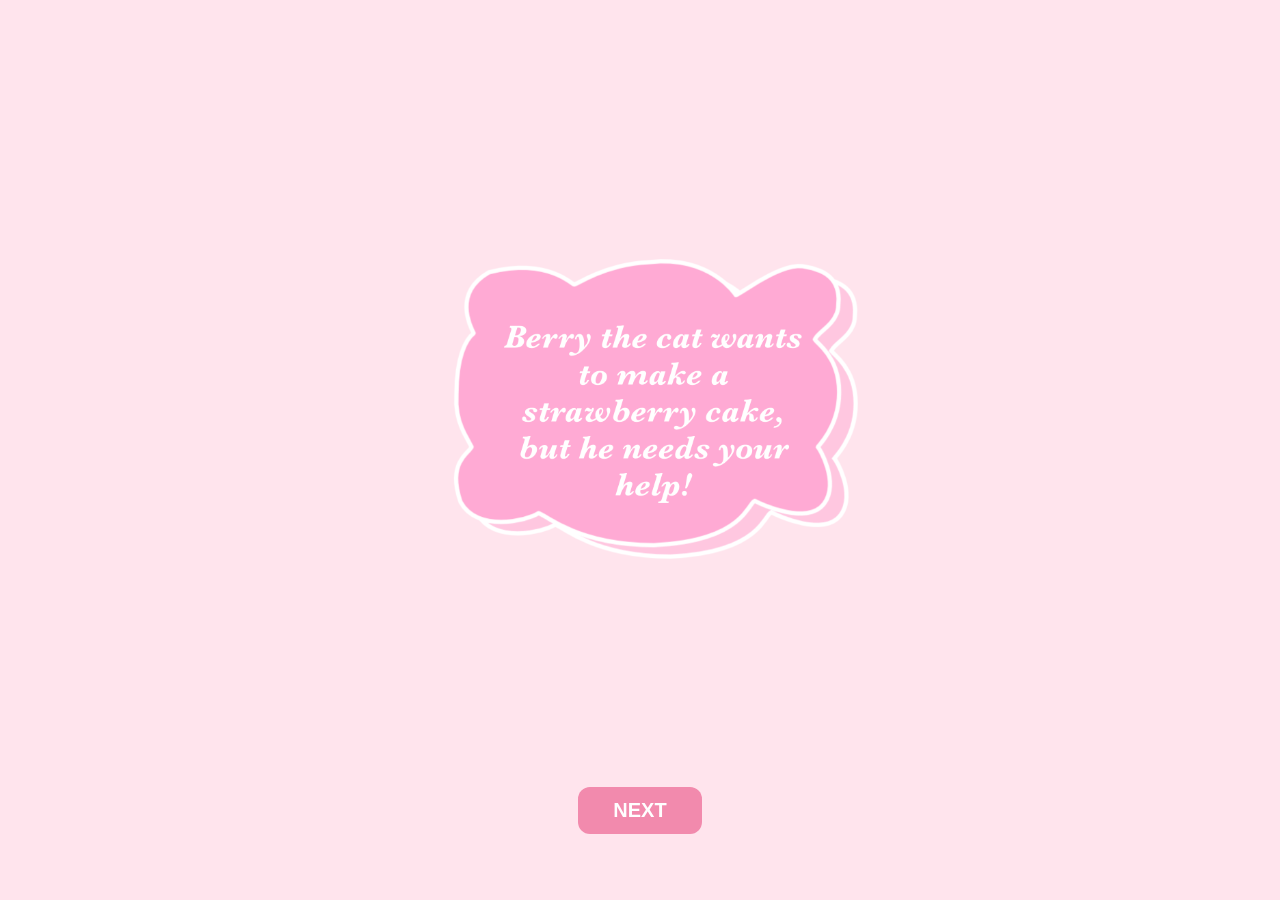
==== index.html @ c12b8363 "Update script tag to include versioning" ====
<!DOCTYPE html>
<html lang="en">

<head>

    <meta charset="UTF-8">

    <meta
        name="viewport"
        content="width=device-width, initial-scale=1.0"
    >

    <title>Berry's Strawberry Cake</title>

    <link
        rel="stylesheet"
        href="style.css"
    >

</head>

<body>


    <!-- =========================
         INTRO
    ========================== -->

    <div
        id="intro"
        class="screen active"
    >

        <div class="message-container">

            <img
                src="images/message-box.png"
                alt=""
            >

        </div>

        <button id="next-button">
            NEXT
        </button>

    </div>


    <!-- =========================
         INSTRUCTIONS
    ========================== -->

    <div
        id="instructions"
        class="screen"
    >

        <div class="message-container">

            <img
                src="images/message-box-two.png"
                alt=""
            >

        </div>

        <button id="go-button">
            GO
        </button>

    </div>


    <!-- =========================
         CATCHING INSTRUCTIONS
    ========================== -->

    <div
        id="catch-instructions"
        class="screen"
    >

        <div id="catch-instruction-box">

            <h1>
                Catch the ingredients in order!
            </h1>

            <p>
                You must catch the ingredients in the order shown on the list.
            </p>

            <p>
                If you miss the ingredient or catch the wrong ingredient,
                you get a strike.
            </p>

            <h2>
                Get 3 strikes and you lose!
            </h2>

        </div>

        <button id="start-catching-button">
            START
        </button>

    </div>


    <!-- =========================
         CATCHING GAME
    ========================== -->

    <div
        id="catch-game"
        class="screen"
    >

        <div id="game-area">


            <!-- COUNTDOWN -->

            <div id="countdown">
                3
            </div>


            <!-- PAUSE -->

            <button id="pause-button">
                Ⅱ
            </button>


            <!-- STRIKES -->

            <div id="strike-display">

                <span class="strike-label">
                    STRIKES
                </span>

                <span id="strike-count">
                    0
                </span>

                <span class="strike-limit">
                    / 3
                </span>

            </div>


            <!-- INGREDIENT LIST -->

            <div id="list-container">

                <div id="collection-progress">

                    <div id="progress-row-frosting">
                        Frosting:
                        <img
                            src="images/frosting.png"
                            alt="Frosting"
                        >
                        <span id="progress-frosting">
                            0/3
                        </span>
                    </div>

                    <div id="progress-row-strawberry">
                        Strawberries:
                        <img
                            src="images/strawberry.png"
                            alt="Strawberries"
                        >
                        <span id="progress-strawberry">
                            0/4
                        </span>
                    </div>

                    <div id="progress-row-butter">
                        Butter:
                        <img
                            src="images/butter.png"
                            alt="Butter"
                        >
                        <span id="progress-butter">
                            0/2
                        </span>
                    </div>

                    <div id="progress-row-sugar">
                        Sugar:
                        <img
                            src="images/sugar.png"
                            alt="Sugar"
                        >
                        <span id="progress-sugar">
                            0/1
                        </span>
                    </div>

                    <div id="progress-row-egg">
                        Eggs:
                        <img
                            src="images/egg.png"
                            alt="Eggs"
                        >
                        <span id="progress-egg">
                            0/3
                        </span>
                    </div>

                    <div id="progress-row-milk">
                        Milk:
                        <img
                            src="images/milk.png"
                            alt="Milk"
                        >
                        <span id="progress-milk">
                            0/1
                        </span>
                    </div>

                    <div id="progress-row-flour">
                        Flour:
                        <img
                            src="images/flour.png"
                            alt="Flour"
                        >
                        <span id="progress-flour">
                            0/2
                        </span>
                    </div>

                    <div id="progress-row-oil">
                        Oil:
                        <img
                            src="images/oil.png"
                            alt="Oil"
                        >
                        <span id="progress-oil">
                            0/2
                        </span>
                    </div>

                </div>

            </div>


            <!-- FALLING INGREDIENTS -->

            <div id="falling-ingredients"></div>


            <!-- BERRY -->

            <img
                id="berry"
                src="images/berry.png"
                alt="Berry"
            >


            <!-- TOUCH CONTROLS -->

            <div id="touch-controls">

                <button id="left-button">
                    ←
                </button>

                <button id="right-button">
                    →
                </button>

            </div>


            <p id="movement-help">
                Use ← → or A / D to move Berry
            </p>


            <!-- PAUSE OVERLAY -->

            <div id="pause-overlay">

                <div id="pause-box">

                    <h2>
                        PAUSED
                    </h2>

                    <button id="resume-button">
                        RESUME
                    </button>

                </div>

            </div>

        </div>

    </div>


    <!-- =========================
         YOU LOSE
    ========================== -->

    <div
        id="lose-screen"
        class="screen"
    >

        <div id="lose-box">

            <h1>
                You lost!
            </h1>

            <p>
                You got 3 strikes.
            </p>

            <p>
                Try again and catch the ingredients in order!
            </p>

        </div>

        <button id="retry-button">
            TRY AGAIN
        </button>

    </div>


    <!-- =========================
         FINISHED CATCHING
    ========================== -->

    <div
        id="finished-catching"
        class="screen"
    >

        <div id="finished-box">

            <h1>
                You did it!
            </h1>

            <p>
                You collected all the ingredients!
            </p>

            <p id="final-strikes">
                Strikes: 0
            </p>

        </div>

        <button id="finished-next-button">
            NEXT
        </button>

    </div>


    <!-- =========================
         CAKE MAKING
    ========================== -->

    <div
        id="cake-making"
        class="screen"
    >

        <h1>
            Make Berry's Cake!
        </h1>

        <p id="cake-instructions">
            Drag each ingredient into the bowl!
        </p>


        <!-- INGREDIENT REQUIREMENTS -->

        <div id="cake-requirements">

            <h2>
                Ingredients needed:
            </h2>

            <div id="cake-row-frosting">
                Frosting:
                <span id="cake-frosting">
                    0/3
                </span>
            </div>

            <div id="cake-row-strawberry">
                Strawberries:
                <span id="cake-strawberry">
                    0/4
                </span>
            </div>

            <div id="cake-row-butter">
                Butter:
                <span id="cake-butter">
                    0/2
                </span>
            </div>

            <div id="cake-row-sugar">
                Sugar:
                <span id="cake-sugar">
                    0/1
                </span>
            </div>

            <div id="cake-row-egg">
                Eggs:
                <span id="cake-egg">
                    0/3
                </span>
            </div>

            <div id="cake-row-milk">
                Milk:
                <span id="cake-milk">
                    0/1
                </span>
            </div>

            <div id="cake-row-flour">
                Flour:
                <span id="cake-flour">
                    0/2
                </span>
            </div>

            <div id="cake-row-oil">
                Oil:
                <span id="cake-oil">
                    0/2
                </span>
            </div>

        </div>


        <!-- BOWL -->

        <div id="bowl-area">

            <div id="bowl"></div>

        </div>


        <!-- INGREDIENTS -->

        <div id="drag-ingredients"></div>

    </div>


    <!-- =========================
         FINAL SCREEN
    ========================== -->

    <div
        id="final-screen"
        class="screen"
    >

        <div id="final-message">

            <h1>
                Thanks to your help, Berry can now enjoy his strawberry cake!
            </h1>

            <img
                src="images/cake.png"
                alt="Berry's strawberry cake"
            >

        </div>

    </div>


<script src="script.js?v=2"></script>

</body>

</html>
---- style.css ----
/* =========================
   GENERAL
========================= */

* {
    box-sizing: border-box;
}

html,
body {
    margin: 0;
    width: 100%;
    height: 100%;
}

body {
    font-family: Arial, sans-serif;
    overflow: hidden;
}

.screen {
    display: none;

    width: 100vw;
    height: 100vh;

    position: relative;

    align-items: center;
    justify-content: center;
}

.screen.active {
    display: flex;
}


/* =========================
   INTRO
========================= */

#intro {
    background: #ffe4ed;
    flex-direction: column;
}

.message-container {
    width: 700px;
    max-width: 85vw;
}

.message-container img {
    width: 100%;
    display: block;
}

#next-button,
#go-button,
#start-catching-button,
#finished-next-button,
#retry-button {
    margin-top: 20px;

    padding: 12px 35px;

    font-size: 20px;
    font-weight: bold;

    border: none;
    border-radius: 12px;

    background: #f28aad;
    color: white;

    cursor: pointer;
}

#next-button:hover,
#go-button:hover,
#start-catching-button:hover,
#finished-next-button:hover,
#retry-button:hover {
    transform: scale(1.05);
}


/* =========================
   INSTRUCTIONS
========================= */

#instructions {
    background: #ffe4ed;
    flex-direction: column;
}


/* =========================
   CATCHING INSTRUCTIONS
========================= */

#catch-instructions {
    background: #ffe4ed;
    flex-direction: column;
    text-align: center;
    padding: 20px;
}

#catch-instruction-box {
    max-width: 650px;

    background: white;

    padding: 35px 45px;

    border-radius: 20px;

    box-shadow:
        0 5px 15px rgba(0, 0, 0, 0.1);
}

#catch-instruction-box h1 {
    margin-top: 0;

    color: #8d4961;

    font-size: 32px;
}

#catch-instruction-box p {
    color: #754454;

    font-size: 19px;

    line-height: 1.5;
}

#catch-instruction-box h2 {
    margin-bottom: 0;

    color: #d34e73;

    font-size: 24px;
}


/* =========================
   CATCHING GAME
========================= */

#catch-game {
    background-image: url("images/background.jpeg");

    background-size: cover;
    background-position: center;
    background-repeat: no-repeat;

    padding: 0;
}

#game-area {
    width: 100vw;
    height: 100vh;

    position: relative;

    overflow: hidden;
}


/* =========================
   COUNTDOWN
========================= */

#countdown {
    position: absolute;

    top: 40%;
    left: 50%;

    transform: translate(-50%, -50%);

    font-size: 80px;
    font-weight: bold;

    color: white;

    text-shadow:
        3px 3px 5px rgba(0, 0, 0, 0.3);

    z-index: 50;
}


/* =========================
   PAUSE BUTTON
========================= */

#pause-button {
    position: absolute;

    top: 15px;
    left: 15px;

    width: 45px;
    height: 45px;

    border: none;
    border-radius: 10px;

    background: rgba(255, 255, 255, 0.85);

    font-size: 22px;
    font-weight: bold;

    cursor: pointer;

    z-index: 100;
}


/* =========================
   STRIKES
========================= */

#strike-display {
    position: absolute;

    top: 15px;
    left: 75px;

    min-width: 150px;

    padding: 10px 16px;

    background: rgba(255, 255, 255, 0.95);

    border-radius: 12px;

    color: #754454;

    text-align: center;

    z-index: 100;

    box-shadow:
        0 3px 8px rgba(0, 0, 0, 0.15);
}

.strike-label {
    display: block;

    font-size: 14px;
    font-weight: bold;

    letter-spacing: 1px;
}

#strike-count {
    font-size: 34px;

    font-weight: bold;

    color: #d34e73;

    line-height: 1;
}

.strike-limit {
    font-size: 24px;

    font-weight: bold;
}


/* =========================
   INGREDIENT LIST
========================= */

#list-container {
    position: absolute;

    top: 15px;
    right: 15px;

    width: 250px;

    z-index: 40;
}

#collection-progress {
    margin-top: 8px;

    padding: 12px 14px;

    background: rgba(255, 255, 255, 0.93);

    border-radius: 12px;

    font-size: 16px;
    line-height: 1.5;

    color: #754454;

    box-shadow:
        0 3px 8px rgba(0, 0, 0, 0.15);
}

#collection-progress div {
    display: flex;

    align-items: center;

    justify-content: space-between;

    gap: 8px;

    min-height: 42px;

    padding: 3px 5px;
}

#collection-progress img {
    width: 36px;
    height: 36px;

    object-fit: contain;

    flex-shrink: 0;
}

#collection-progress span {
    font-weight: bold;

    margin-left: auto;
}

.current-ingredient {
    background: rgba(242, 138, 173, 0.45);

    border-radius: 5px;

    font-weight: bold;

    padding-left: 4px !important;
    padding-right: 4px !important;
}


/* =========================
   FALLING INGREDIENTS
========================= */

#falling-ingredients {
    position: absolute;

    inset: 0;

    pointer-events: none;
}

.falling-ingredient {
    position: absolute;

    width: 65px;
    height: 65px;

    object-fit: contain;

    pointer-events: none;
}


/* =========================
   BERRY
========================= */

#berry {
    position: absolute;

    bottom: 95px;

    left: 50%;

    transform: translateX(-50%);

    width: 100px;
    height: auto;

    z-index: 20;

    -webkit-user-select: none;
    user-select: none;

    -webkit-touch-callout: none;
    -webkit-user-drag: none;
}


/* =========================
   TOUCH CONTROLS
========================= */

#touch-controls {
    position: absolute;

    bottom: 20px;
    left: 50%;

    transform: translateX(-50%);

    display: flex;

    gap: 20px;

    z-index: 30;

    touch-action: manipulation;

    user-select: none;
    -webkit-user-select: none;
}

#touch-controls button {
    width: 70px;
    height: 55px;

    border: none;
    border-radius: 15px;

    background: rgba(255, 255, 255, 0.85);

    font-size: 30px;
    font-weight: bold;

    cursor: pointer;

    touch-action: manipulation;

    user-select: none;
    -webkit-user-select: none;

    -webkit-touch-callout: none;
}

#touch-controls button:active {
    transform: scale(0.95);
}


/* =========================
   MOVEMENT HELP
========================= */

#movement-help {
    position: absolute;

    bottom: 2px;
    left: 50%;

    transform: translateX(-50%);

    margin: 0;

    color: white;

    font-size: 13px;

    text-shadow:
        1px 1px 3px rgba(0, 0, 0, 0.5);

    z-index: 30;
}


/* =========================
   PAUSE OVERLAY
========================= */

#pause-overlay {
    display: none;

    position: absolute;

    inset: 0;

    background: rgba(0, 0, 0, 0.45);

    align-items: center;
    justify-content: center;

    z-index: 200;
}

#pause-overlay.active {
    display: flex;
}

#pause-box {
    background: white;

    padding: 30px 50px;

    border-radius: 20px;

    text-align: center;
}

#pause-box h2 {
    margin-top: 0;

    color: #8d4961;
}

#resume-button {
    padding: 10px 25px;

    border: none;
    border-radius: 10px;

    background: #f28aad;
    color: white;

    font-size: 17px;
    font-weight: bold;

    cursor: pointer;
}


/* =========================
   LOSE SCREEN
========================= */

#lose-screen {
    background: #ffe4ed;

    flex-direction: column;

    text-align: center;

    padding: 20px;
}

#lose-box {
    background: white;

    padding: 35px 50px;

    border-radius: 20px;

    box-shadow:
        0 5px 15px rgba(0, 0, 0, 0.1);

    max-width: 600px;
}

#lose-box h1 {
    color: #d34e73;

    margin-top: 0;

    font-size: 38px;
}

#lose-box p {
    color: #754454;

    font-size: 19px;
}


/* =========================
   FINISHED CATCHING
========================= */

#finished-catching {
    background: #ffe4ed;

    flex-direction: column;

    text-align: center;
}

#finished-box {
    background: white;

    padding: 30px 50px;

    border-radius: 20px;

    box-shadow:
        0 5px 15px rgba(0, 0, 0, 0.1);
}

#finished-box h1 {
    color: #8d4961;

    margin-top: 0;
}

#finished-box p {
    color: #754454;

    font-size: 20px;
}


/* =========================
   CAKE MAKING
========================= */

#cake-making {
    position: relative;

    background: #ffe4ed;

    flex-direction: column;

    justify-content: flex-start;

    padding-top: 15px;

    overflow: hidden;
}

#cake-making h1 {
    margin: 0;

    color: #8d4961;
}

#cake-instructions {
    margin: 5px 0 8px;

    color: #754454;
}


/* =========================
   CAKE REQUIREMENTS
========================= */

#cake-requirements {
    position: absolute;

    top: 15px;
    right: 20px;

    width: 180px;

    padding: 12px 15px;

    background: rgba(255, 255, 255, 0.92);

    border-radius: 12px;

    color: #754454;

    font-size: 14px;

    box-shadow:
        0 3px 10px rgba(0, 0, 0, 0.12);

    z-index: 10;
}

#cake-requirements h2 {
    margin: 0 0 7px;

    color: #8d4961;

    font-size: 17px;
}

#cake-requirements div {
    display: flex;

    justify-content: space-between;

    line-height: 1.45;
}

#cake-requirements span {
    font-weight: bold;
}

.cake-complete {
    opacity: 0.45;
}


/* =========================
   BOWL
========================= */

#bowl-area {
    position: relative;

    width: 330px;
    height: 210px;

    display: flex;

    justify-content: center;
    align-items: center;
}

#bowl {
    width: 260px;
    height: 125px;

    background: #f3a6bd;

    border-radius:
        0 0 130px 130px;

    border: none;

    box-shadow: none;
}


/* =========================
   CAKE INGREDIENTS
========================= */

#drag-ingredients {
    position: absolute;

    left: 20px;
    right: 20px;

    bottom: 15px;

    display: flex;

    flex-wrap: wrap;

    justify-content: center;
    align-items: center;

    gap: 15px;

    max-height: 180px;
}

.draggable-ingredient {
    width: 65px;
    height: 65px;

    object-fit: contain;

    cursor: grab;

    user-select: none;

    -webkit-user-select: none;

    touch-action: none;
}

.draggable-ingredient:active {
    cursor: grabbing;
}


/* =========================
   DRAGGING INGREDIENT
========================= */

.dragging-ingredient {
    position: fixed !important;

    z-index: 1000;

    pointer-events: none;

    cursor: grabbing;
}


/* =========================
   FINAL SCREEN
========================= */

#final-screen {
    background: #ffe4ed;

    flex-direction: column;

    text-align: center;

    padding: 20px;

    overflow: hidden;
}

#final-message {
    width: 100%;

    max-width: 650px;

    text-align: center;
}

#final-message h1 {
    color: #8d4961;

    font-size: 30px;

    line-height: 1.25;

    margin: 0 0 25px;
}

#final-message img {
    width: 300px;

    max-width: 80vw;

    height: auto;
}


/* =========================
   MOBILE
========================= */

@media (max-width: 600px) {

    html,
    body {
        width: 100%;
        height: 100%;

        overflow: hidden;
    }

    .screen {
        width: 100vw;
        height: 100dvh;

        min-height: 0;

        overflow: hidden;
    }


    /* ---------- INTRO ---------- */

    .message-container {
        width: 90vw;
        max-width: 90vw;
    }


    /* ---------- CATCHING INSTRUCTIONS ---------- */

    #catch-instruction-box {
        width: 90vw;
        max-width: 90vw;

        padding: 25px 20px;
    }

    #catch-instruction-box h1 {
        font-size: 26px;
    }

    #catch-instruction-box p {
        font-size: 16px;
    }

    #catch-instruction-box h2 {
        font-size: 20px;
    }


    /* ---------- CATCHING GAME ---------- */

    #catch-game {
        width: 100vw;
        height: 100dvh;

        overflow: hidden;
    }

    #game-area {
        width: 100vw;
        height: 100dvh;

        overflow: hidden;
    }

    #list-container {
        width: 135px;

        right: 8px;
        top: 8px;

        max-height: calc(100dvh - 16px);

        overflow: hidden;
    }

    #collection-progress {
        margin-top: 5px;

        padding: 6px 7px;

        font-size: 10px;

        line-height: 1.1;
    }

    #collection-progress div {
        min-height: 29px;

        gap: 3px;

        padding: 1px 2px;
    }

    #collection-progress img {
        width: 25px;
        height: 25px;
    }

    #collection-progress span {
        margin-left: auto;
    }


    /* ---------- STRIKES ---------- */

    #strike-display {
        left: 8px;
        top: 55px;

        min-width: 100px;

        padding: 7px 10px;
    }

    .strike-label {
        font-size: 11px;
    }

    #strike-count {
        font-size: 27px;
    }

    .strike-limit {
        font-size: 20px;
    }


    /* ---------- FALLING INGREDIENTS ---------- */

    .falling-ingredient {
        width: 50px;
        height: 50px;
    }


    /* ---------- BERRY ---------- */

    #berry {
        width: 80px;

        bottom: 80px;
    }


    /* ---------- TOUCH CONTROLS ---------- */

    #touch-controls {
        bottom: 12px;

        gap: 15px;
    }

    #touch-controls button {
        width: 65px;
        height: 50px;

        font-size: 27px;
    }

    #movement-help {
        display: none;
    }


    /* ---------- CAKE MAKING ---------- */

    #cake-making {
        width: 100vw;
        height: 100dvh;

        min-height: 0;

        padding-top: 8px;

        overflow: hidden;

        display: flex;

        flex-direction: column;

        justify-content: flex-start;
    }

    #cake-making h1 {
        flex-shrink: 0;

        font-size: 22px;

        margin: 0;
    }

    #cake-instructions {
        flex-shrink: 0;

        width: 90vw;
        max-width: 90vw;

        margin: 4px auto 4px;

        padding: 0;

        font-size: 13px;

        line-height: 1.25;

        text-align: center;
    }


    /* ---------- CAKE REQUIREMENTS ---------- */

    #cake-requirements {
        position: relative;

        top: auto;
        right: auto;

        flex-shrink: 0;

        width: 90vw;
        max-width: 90vw;

        margin: 3px auto;

        padding: 5px 8px;

        font-size: 10px;

        line-height: 1.15;

        z-index: 1;
    }

    #cake-requirements h2 {
        margin: 0 0 3px;

        font-size: 13px;
    }

    #cake-requirements div {
        line-height: 1.2;
    }


    /* ---------- BOWL ---------- */

    #bowl-area {
        flex-shrink: 0;

        width: 240px;
        height: 145px;

        margin: 0 auto;

        display: flex;

        justify-content: center;
        align-items: center;
    }

    #bowl {
        width: 190px;
        height: 90px;
    }


    /* ---------- CAKE INGREDIENTS ---------- */

    #drag-ingredients {
        position: relative;

        left: auto;
        right: auto;
        bottom: auto;

        flex-shrink: 0;

        width: 90vw;
        max-width: 90vw;

        max-height: 115px;

        margin: 2px auto 0;

        display: flex;

        flex-wrap: wrap;

        justify-content: center;
        align-items: center;

        gap: 4px;

        overflow: hidden;
    }

    .draggable-ingredient {
        width: 45px;
        height: 45px;
    }


    /* ---------- FINAL SCREEN ---------- */

    #final-screen {
        width: 100vw;
        height: 100dvh;

        min-height: 0;

        flex-direction: column;

        align-items: center;
        justify-content: center;

        padding: 20px;

        overflow: hidden;
    }

    #final-message {
        width: 90vw;
        max-width: 650px;

        text-align: center;
    }

    #final-message h1 {
        font-size: 23px;

        line-height: 1.25;

        margin: 0 0 15px;
    }

    #final-message img {
        width: 250px;

        max-width: 75vw;

        height: auto;
    }

}
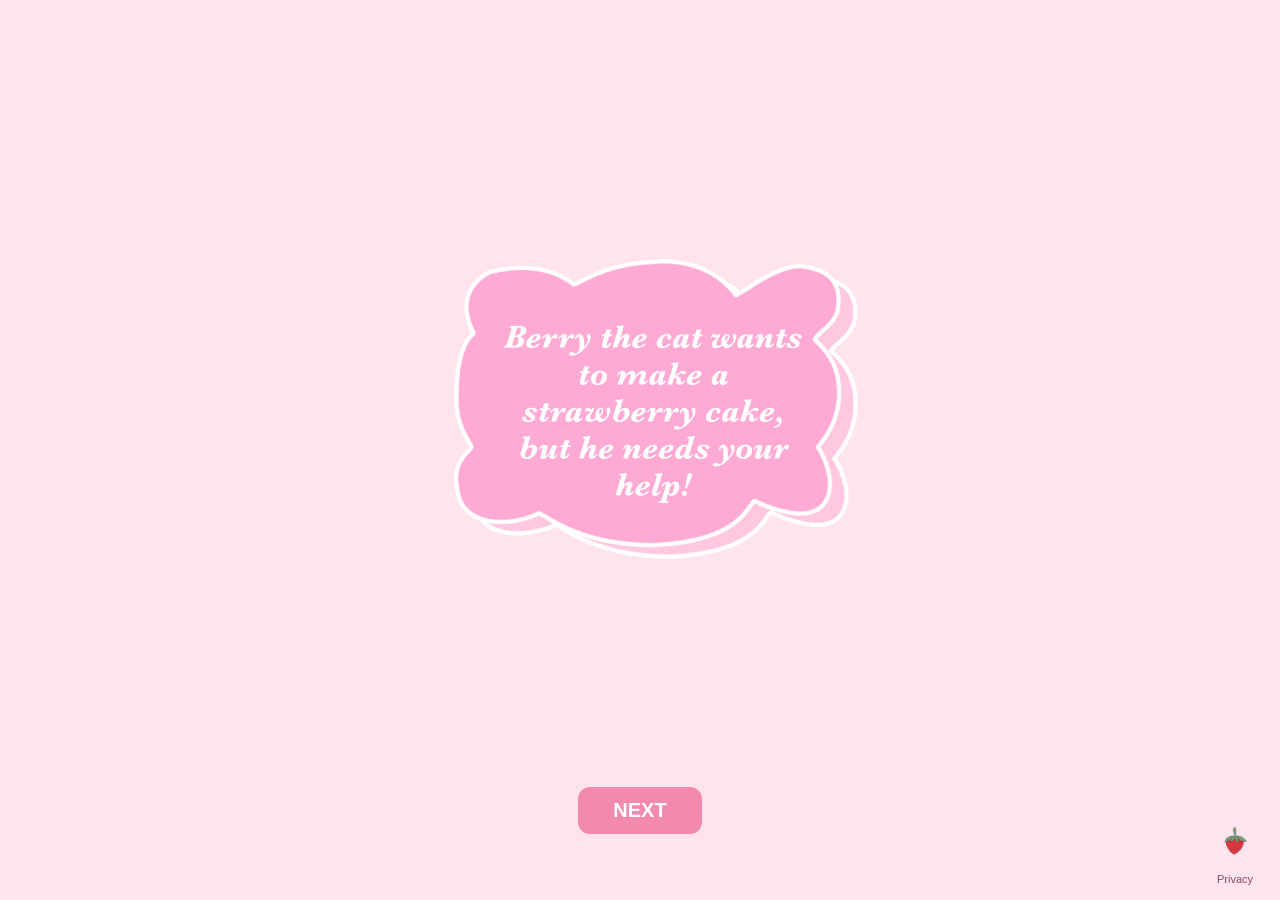
==== commit be8ddd8c: "Add privacy button with image and link" ====
--- a/index.html
+++ b/index.html
@@ -499,6 +499,11 @@
 
     </div>
 
+    <a href="privacy.html" class="privacy-button" aria-label="Privacy Policy">
+    <img src="images/strawberry.png" alt="Privacy Policy">
+    <span>Privacy</span>
+</a>
+
 
 <script src="script.js?v=2"></script>
 
--- a/style.css
+++ b/style.css
@@ -1172,3 +1172,129 @@
     }
 
 }
+/* FORCE FINAL SCREEN TO WORK ON MOBILE */
+
+#final-screen {
+    display: none;
+    width: 100vw;
+    height: 100vh;
+    min-height: 100dvh;
+    position: fixed;
+    top: 0;
+    left: 0;
+
+    background: #ffe4ed;
+
+    align-items: center;
+    justify-content: center;
+    flex-direction: column;
+
+    text-align: center;
+    padding: 20px;
+
+    z-index: 9999;
+}
+
+#final-screen.active {
+    display: flex;
+}
+
+#final-message {
+    width: 90vw;
+    max-width: 650px;
+    text-align: center;
+}
+
+#final-message h1 {
+    color: #8d4961;
+    font-size: 30px;
+    line-height: 1.25;
+    margin: 0 0 25px;
+}
+
+#final-message img {
+    width: 300px;
+    max-width: 80vw;
+    height: auto;
+}
+
+
+@media (max-width: 600px) {
+
+    #final-screen {
+        width: 100vw;
+        height: 100dvh;
+        min-height: 100dvh;
+
+        position: fixed;
+        top: 0;
+        left: 0;
+
+        padding: 20px;
+
+        z-index: 9999;
+    }
+
+    #final-message {
+        width: 90vw;
+        max-width: 90vw;
+    }
+
+    #final-message h1 {
+        font-size: 23px;
+        line-height: 1.25;
+        margin: 0 0 15px;
+    }
+
+    #final-message img {
+        width: 250px;
+        max-width: 75vw;
+    }
+}
+
+.privacy-button {
+    position: fixed;
+    bottom: 15px;
+    right: 15px;
+    width: 60px;
+
+    display: flex;
+    flex-direction: column;
+    align-items: center;
+
+    text-decoration: none;
+    z-index: 100;
+}
+
+.privacy-button img {
+    width: 55px;
+    height: auto;
+    display: block;
+    cursor: pointer;
+}
+
+.privacy-button span {
+    margin-top: 2px;
+    font-size: 11px;
+    color: #8d4961;
+}
+
+.privacy-button:hover img {
+    transform: scale(1.1);
+}
+
+@media (max-width: 600px) {
+    .privacy-button {
+        width: 50px;
+        bottom: 10px;
+        right: 10px;
+    }
+
+    .privacy-button img {
+        width: 45px;
+    }
+
+    .privacy-button span {
+        font-size: 10px;
+    }
+}
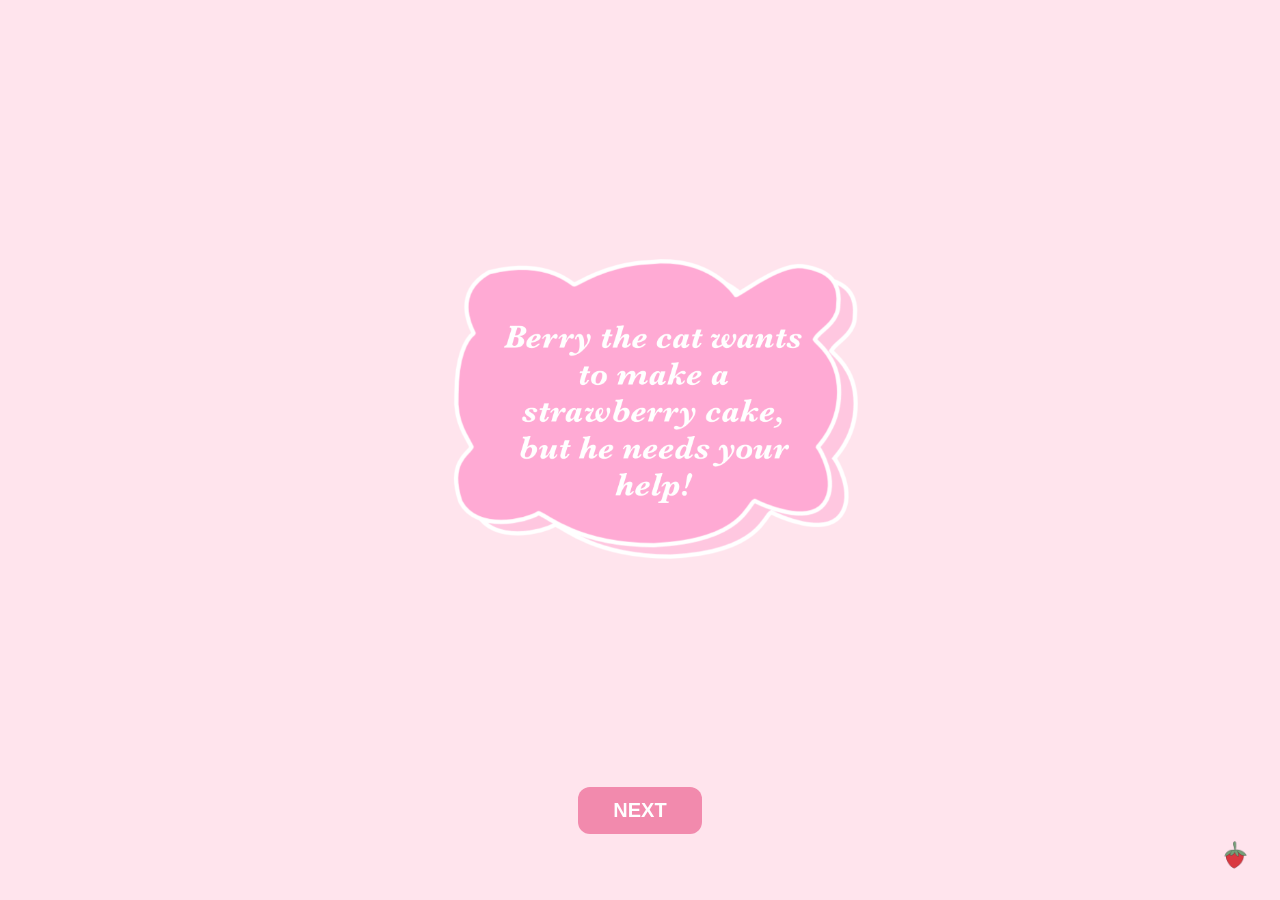
==== commit 44bfdfdc: "Update index.html" ====
--- a/index.html
+++ b/index.html
@@ -501,7 +501,7 @@
 
     <a href="privacy.html" class="privacy-button" aria-label="Privacy Policy">
     <img src="images/strawberry.png" alt="Privacy Policy">
-    <span>Privacy</span>
+   
 </a>
 
 
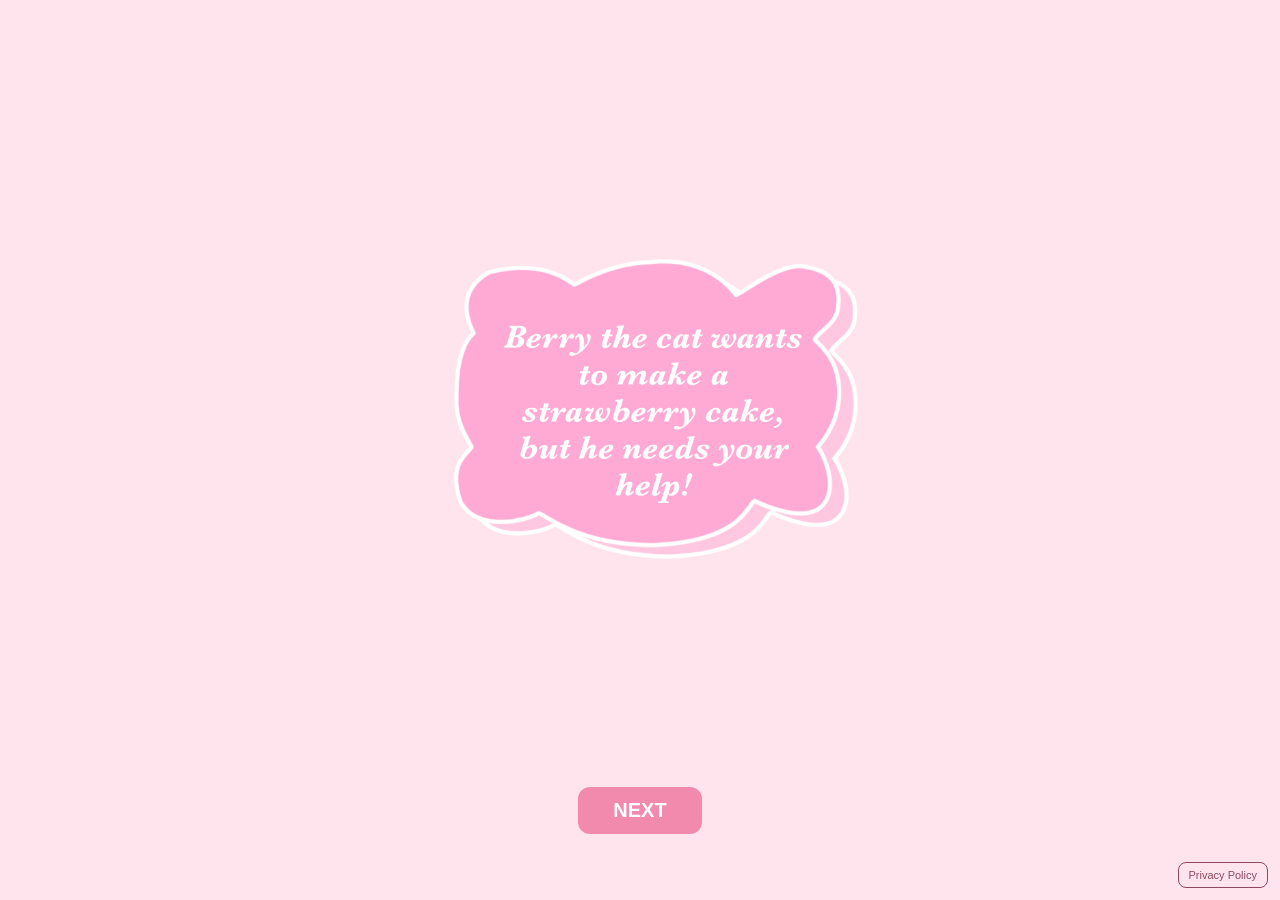
==== commit b0fc018a: "Update index.html" ====
--- a/index.html
+++ b/index.html
@@ -499,8 +499,9 @@
 
     </div>
 
-    <a href="privacy.html" class="privacy-button" aria-label="Privacy Policy">
-    <img src="images/strawberry.png" alt="Privacy Policy">
+   <a href="privacy.html" class="privacy-button">
+    Privacy Policy
+</a>
    
 </a>
 
--- a/style.css
+++ b/style.css
@@ -1254,47 +1254,36 @@
 
 .privacy-button {
     position: fixed;
-    bottom: 15px;
-    right: 15px;
-    width: 60px;
-
-    display: flex;
-    flex-direction: column;
-    align-items: center;
+    bottom: 12px;
+    right: 12px;
+
+    padding: 6px 10px;
+
+    background: #ffe4ed;
+    color: #8d4961;
+
+    border: 1px solid #8d4961;
+    border-radius: 8px;
+
+    font-family: Arial, sans-serif;
+    font-size: 11px;
 
     text-decoration: none;
+
     z-index: 100;
 }
 
-.privacy-button img {
-    width: 55px;
-    height: auto;
-    display: block;
-    cursor: pointer;
-}
-
-.privacy-button span {
-    margin-top: 2px;
-    font-size: 11px;
-    color: #8d4961;
-}
-
-.privacy-button:hover img {
-    transform: scale(1.1);
+.privacy-button:hover {
+    background: #8d4961;
+    color: white;
 }
 
 @media (max-width: 600px) {
     .privacy-button {
-        width: 50px;
-        bottom: 10px;
-        right: 10px;
-    }
-
-    .privacy-button img {
-        width: 45px;
-    }
-
-    .privacy-button span {
-        font-size: 10px;
-    }
-}
+        bottom: 8px;
+        right: 8px;
+
+        padding: 5px 8px;
+        font-size: 9px;
+    }
+}
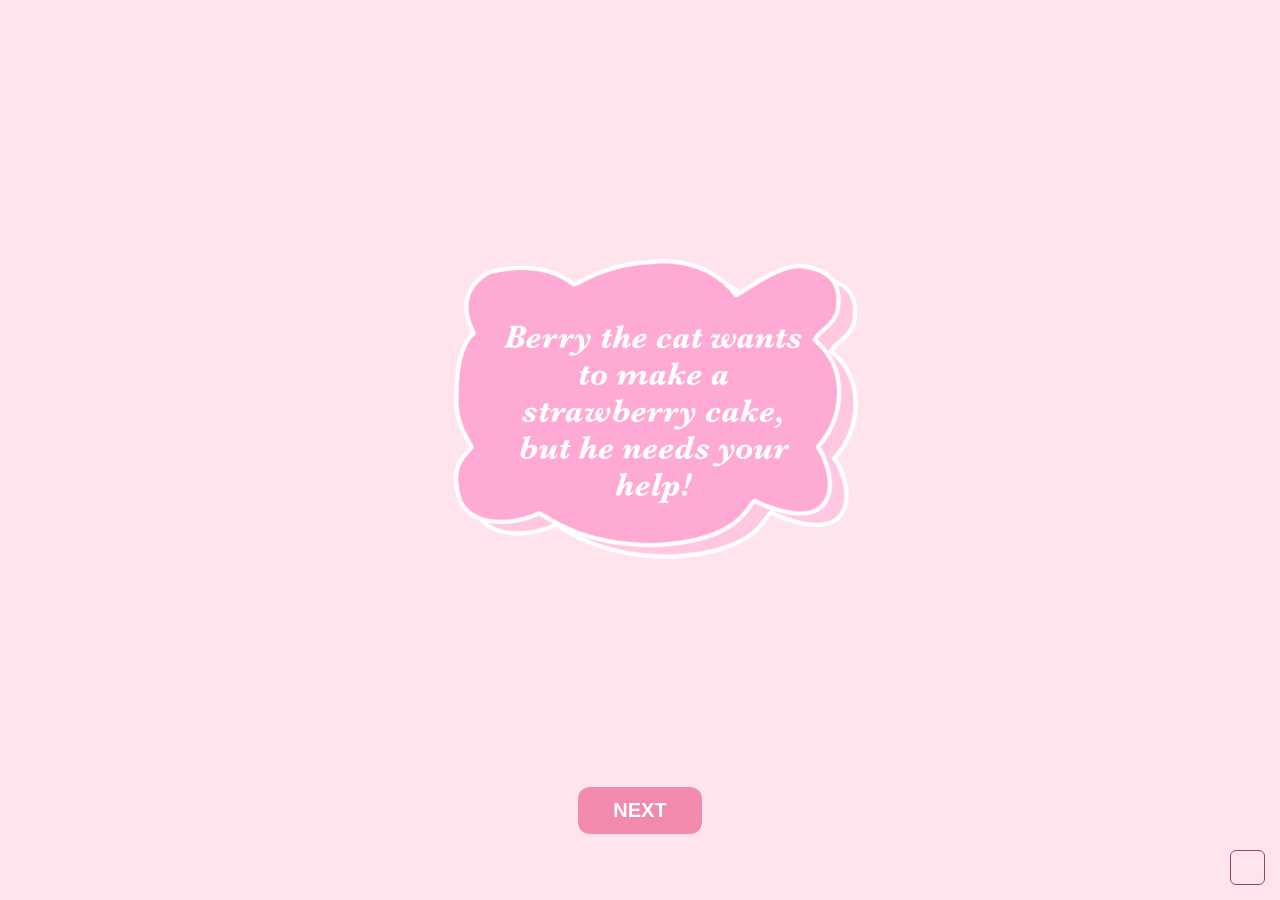
==== commit 5cefe3ba: "Update index.html" ====
--- a/index.html
+++ b/index.html
@@ -499,9 +499,7 @@
 
     </div>
 
-   <a href="privacy.html" class="privacy-button">
-    Privacy Policy
-</a>
+   <a href="privacy.html" class="privacy-button"></a>
    
 </a>
 
--- a/style.css
+++ b/style.css
@@ -1254,19 +1254,18 @@
 
 .privacy-button {
     position: fixed;
-    bottom: 12px;
-    right: 12px;
-
-    padding: 6px 10px;
+    bottom: 15px;
+    right: 15px;
+
+    width: 35px;
+    height: 35px;
 
     background: #ffe4ed;
-    color: #8d4961;
 
     border: 1px solid #8d4961;
-    border-radius: 8px;
-
-    font-family: Arial, sans-serif;
-    font-size: 11px;
+    border-radius: 6px;
+
+    display: block;
 
     text-decoration: none;
 
@@ -1274,16 +1273,14 @@
 }
 
 .privacy-button:hover {
-    background: #8d4961;
-    color: white;
+    background: #f8d3df;
 }
 
 @media (max-width: 600px) {
     .privacy-button {
-        bottom: 8px;
-        right: 8px;
-
-        padding: 5px 8px;
-        font-size: 9px;
-    }
-}
+        width: 30px;
+        height: 30px;
+        bottom: 10px;
+        right: 10px;
+    }
+}
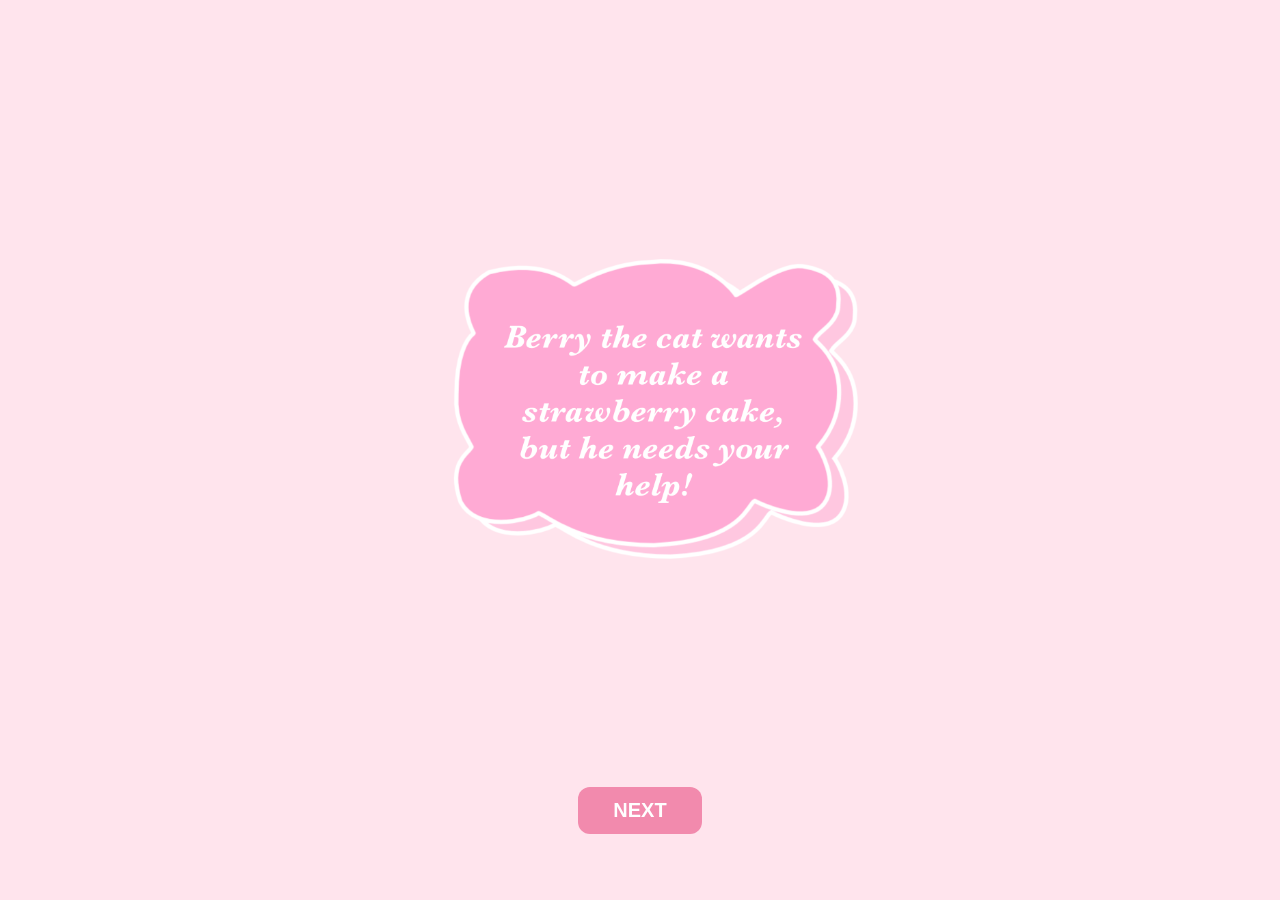
==== commit 5f4fc494: "Remove empty privacy button link Removed empty privacy button link from index.html." ====
--- a/index.html
+++ b/index.html
@@ -499,11 +499,6 @@
 
     </div>
 
-   <a href="privacy.html" class="privacy-button"></a>
-   
-</a>
-
-
 <script src="script.js?v=2"></script>
 
 </body>
--- a/style.css
+++ b/style.css
@@ -1251,36 +1251,3 @@
         max-width: 75vw;
     }
 }
-
-.privacy-button {
-    position: fixed;
-    bottom: 15px;
-    right: 15px;
-
-    width: 35px;
-    height: 35px;
-
-    background: #ffe4ed;
-
-    border: 1px solid #8d4961;
-    border-radius: 6px;
-
-    display: block;
-
-    text-decoration: none;
-
-    z-index: 100;
-}
-
-.privacy-button:hover {
-    background: #f8d3df;
-}
-
-@media (max-width: 600px) {
-    .privacy-button {
-        width: 30px;
-        height: 30px;
-        bottom: 10px;
-        right: 10px;
-    }
-}
